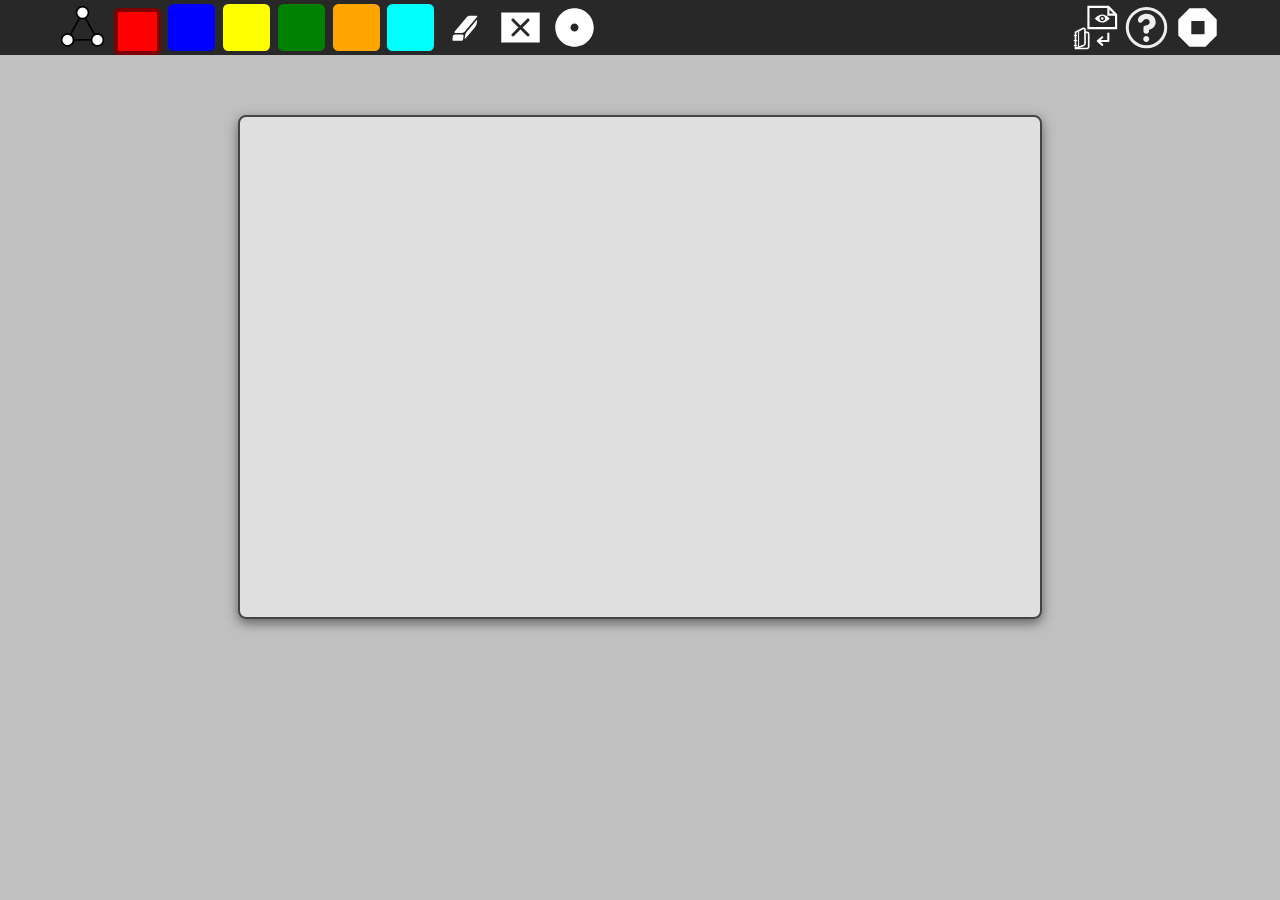
==== activities/ConnectTheDots.activity/index.html @ 667dcdec "Adding Sugarizer" ====
<!DOCTYPE html>
<html>

<head>
<meta charset="utf-8" />
<title>ConnectTheDots Activity</title>
<meta name="viewport" content="user-scalable=no, initial-scale=1, maximum-scale=1, minimum-scale=1, width=device-width, viewport-fit=cover"/>
<link rel="stylesheet" media="not screen and (device-width: 1200px) and (device-height: 900px)"
	href="lib/sugar-web/graphics/css/sugar-96dpi.css">
<link rel="stylesheet" media="screen and (device-width: 1200px) and (device-height: 900px)"
	href="lib/sugar-web/graphics/css/sugar-200dpi.css">

<link rel="stylesheet" href="css/activity.css">

<link rel="stylesheet" href="css/introjs.css">
<script src="lib/intro.js"></script>

<script data-main="js/loader" src="lib/require.js"></script>

<script type="text/javascript" src="../../cordova.js"></script>
</head>

<body>

    <div id="main-toolbar" class="toolbar">
        <button class="toolbutton" id="activity-button" title="My Activity"></button>


        <span id="colors">
          <button id="red" class="toolbutton"></button>
          <button id="blue" class="toolbutton"></button>
          <button id="yellow" class="toolbutton"></button>
          <button id="green" class="toolbutton"></button>
          <button id="orange" class="toolbutton"></button>
          <button id="cyan" class="toolbutton"></button>
        </span>



        <!-- Add more buttons here -->
        <button class="toolbutton" id="erase-button" title="Erase a Line"></button>
        <button class="toolbutton" id="clear-all-button" title="Clears the entire canvas"></button>

        <button class="toolbutton" id="network-button" title="Network"></button>

        <!-- Buttons with class="pull-right" will be right aligned -->
        <button class="toolbutton pull-right" id="stop-button" title="Stop"></button>
        <button class="toolbutton pull-right" id="help-button" title="Tutorial"></button>
        <button class="toolbutton pull-right" id="save-image" title="SaveImage"></button>
    </div>



    <!-- The content of your activity goes inside the canvas -->
    <div id="canvas">
        <h1 id="Joined" ></h1>
        <canvas id="drawCanvas" width="800" height="500"></canvas>
    </div>
</body>

</html>
---- activities/ConnectTheDots.activity/lib/sugar-web/graphics/css/sugar-96dpi.css ----
html {
  height: 100%;
  -webkit-tap-highlight-color: rgba(0, 0, 0, 0);
}
body {
  position: relative;
  height: 100%;
  margin: 0;
  font-family: sans-serif;
  font-size: 10pt;
  background-color: #c0c0c0;
}
.unselectable {
  -webkit-user-select: none;
  -moz-user-select: none;
}
.pull-right {
  float: right;
}
a {
  color: #0076c3;
  text-decoration: none;
}
/* Toolbar */
.toolbar {
  height: 55px;
  padding: 0 57px;
  color: white;
  background-color: #282828;
  -webkit-user-select: none;
  -moz-user-select: none;
}
/* Toolbar separator */
.toolbar hr {
  display: inline-block;
  height: 33px;
  margin: 2.5px;
  margin-bottom: -17px;
  border: 1px solid #808080;
}
/* Toolbar toolbutton */
.toolbar .toolbutton {
  position: relative;
  width: 47px;
  height: 47px;
  margin: 4px 2px;
  color: white;
  color: transparent;
  background-color: transparent;
  background-position: center;
  background-repeat: no-repeat;
  background-size: contain;
  border: 0;
  border-radius: 5.5px;
}
.toolbar .toolbutton:hover {
  background-color: black;
}
.toolbar .toolbutton:active,
.toolbar .toolbutton.active {
  background-color: #808080;
}
.toolbar .toolbutton img {
  width: 100%;
  height: 100%;
}
.toolbar .toolbutton:before {
  position: absolute;
  right: -4px;
  bottom: -4px;
  display: block;
  width: 55px;
  height: 11px;
  background-color: transparent;
  content: "";
}
.toolbar .toolbutton.invoker:before {
  background-image: url('../icons/emblems/arrow-down.svg');
}
.toolbar #stop-button {
  background-image: url('../icons/actions/activity-stop.svg');
}
/* Canvas */
#canvas {
  position: absolute;
  top: 55px;
  bottom: 0;
  width: 100%;
  overflow-y: auto;
  color: black;
  background-color: #c0c0c0;
}
/* Button */
button {
  padding: 2px 4px;
  line-height: 22px;
  color: white;
  background-color: #808080;
  border: 2px solid transparent;
  border-radius: 22px;
  -webkit-user-select: none;
  -moz-user-select: none;
}
button:hover {
  background-color: #a2a2a2;
  border-color: #a2a2a2;
}
button:active {
  color: black;
  background-color: white;
  border-color: #808080;
}
button:focus {
  border-color: white;
}
.toolbar button {
  margin-top: 12.5px;
}
/* Button with icon */
button.icon {
  position: relative;
  padding-left: 26px;
}
button.icon span.ok {
  background-image: url(../icons/actions/dialog-ok.svg);
}
button.icon:active span.ok {
  background-image: url(../icons/actions/dialog-ok-active.svg);
}
button.icon span.cancel {
  background-image: url(../icons/actions/dialog-cancel.svg);
}
button.icon:active span.cancel {
  background-image: url(../icons/actions/dialog-cancel-active.svg);
}
button.icon span {
  position: absolute;
  display: inline-block;
  width: 22px;
  height: 22px;
  background-color: transparent;
  background-position: center;
  background-repeat: no-repeat;
  background-size: 22px 22px;
}
button.icon span {
  top: 2px;
  left: 2px;
}
/* One line text input */
input[type='text'] {
  width: 165px;
  padding: 4px;
  line-height: 22px;
  background-color: #e5e5e5;
  border: 2px solid #e5e5e5;
  border-radius: 22px;
  outline: 0;
}
input[type='text']:focus {
  background-color: white;
}
input[type='text']:disabled {
  background-color: #808080;
  border-color: #808080;
}
.toolbar input[type='text'],
.palette .row input[type='text'] {
  margin-top: 10.5px;
}
.palette .row input[type='text']:nth-last-child(1) {
  margin-top: 8.5px;
}
input[type='text'].expand {
  width: calc(100% - 12px);
}
/* One line text input with buttons inside */
.icon-input {
  position: relative;
  display: inline-block;
}
.icon-input input[type='text'] {
  width: 135px;
  padding-right: 34px;
}
.icon-input.expand {
  width: 100%;
}
.icon-input.expand input[type='text'] {
  width: calc(100% - 42px);
}
.icon-input button {
  position: absolute;
  width: 34px;
  height: 34px;
  padding: 0;
  background-size: 22px 22px;
}
.icon-input button.right {
  right: 0;
  margin: 0 0 0 -34px;
  border-radius: 0 22px 22px 0;
}
.icon-input button {
  background-color: transparent;
  background-position: center;
  background-repeat: no-repeat;
  border: 0;
}
.icon-input button {
  top: 2px;
}
.toolbar .icon-input button:hover {
  background-color: transparent;
}
.toolbar .icon-input button {
  top: 10.5px;
}
button.cancel {
  background-image: url(../icons/actions/entry-cancel.svg);
}
button.cancel:active {
  background-image: url(../icons/actions/entry-cancel-active.svg);
}
button.cancel:disabled {
  background-image: url(../icons/actions/entry-cancel-disabled.svg);
}
/* Slider */
/* FIXME this is not fully Sugarized yet */
input[type='range'] {
  height: 11px;
  cursor: pointer;
  background-color: #808080;
  border-radius: 22px;
  -webkit-appearance: none !important;
}
input[type='range']::-webkit-slider-thumb {
  width: 22px;
  height: 22px;
  background-color: #c0c0c0;
  border: 4px solid #808080;
  border-radius: 11px;
  -webkit-appearance: none !important;
}
input[type='range']::-webkit-slider-thumb:hover {
  background-color: #e2e2e2;
  border-color: #a2a2a2;
}
.toolbar input[type='range'] {
  margin-top: 22px;
}
/* Label */
label {
  -webkit-user-select: none;
  -moz-user-select: none;
}
/* Palette */
.palette {
  position: absolute;
  color: white;
  pointer-events: none;
  background-color: transparent;
}
.palette-invoker {
  width: 51px;
  height: 53px;
  background-color: black;
  background-position: 2px 2px;
  background-repeat: no-repeat;
  background-size: 47px;
  border: 2px solid #808080;
  border-bottom: 0;
}
.palette-invoker:after {
  position: absolute;
  top: 44px;
  left: 0;
  display: block;
  width: 55px;
  height: 11px;
  background-color: transparent;
  background-image: url('../icons/emblems/arrow-up.svg');
  content: "";
}
.palette-invoker:before {
  position: absolute;
  top: 55px;
  left: 2px;
  display: block;
  width: 51px;
  height: 2px;
  background-color: black;
  content: "";
}
.palette .wrapper {
  max-width: 271px;
  min-width: 161px;
  min-height: 51px;
  pointer-events: auto;
  background-color: black;
  border: 2px solid #808080;
}
.palette .header {
  height: 51px;
  margin: 0 5.5px;
  font-weight: bold;
  line-height: 51px;
  -webkit-user-select: none;
  -moz-user-select: none;
}
.palette hr {
  border: 1px solid #808080;
}
.palette hr.header-separator {
  margin-top: 0;
}
.palette .row {
  height: 55px;
  margin: 0 5.5px;
}
.palette .row:nth-last-child(1) {
  height: 51px;
}
.palette .row.small {
  height: 22px;
}
.palette .row.expand {
  height: auto;
}
/* Palette menu */
.palette .menu {
  padding: 0;
  margin-top: 11px;
  margin-bottom: 11px;
  list-style-type: none;
}
.palette .menu button {
  width: 100%;
  padding-top: 0;
  padding-bottom: 0;
  margin-top: 0;
  margin-bottom: 0;
  line-height: 33px;
  text-align: left;
  background-color: transparent;
  border: 0;
  border-radius: 0;
}
.palette .menu button:hover {
  color: white;
  background-color: #808080;
}
.palette .menu button.icon {
  padding-left: 37px;
}
.palette .menu button.icon span {
  top: 0;
  left: 0;
  width: 33px;
  height: 33px;
}
/* Scrollbar */
::-webkit-scrollbar {
  width: 11px;
  background-color: #808080;
}
::-webkit-scrollbar-thumb {
  background-color: white;
  border: 2px solid #dddddd;
  border-radius: 11px;
}
/* Grid for visual debugging and layout */
.grid {
  position: absolute;
  top: 0;
  left: 0;
  background-color: transparent;
}
/* Checkbox and radio */
input[type='checkbox'],
input[type='radio'] {
  width: 22px;
  height: 22px;
  margin: 2px 2px 4px 2px;
  vertical-align: middle;
  background-position: center;
  background-size: contain;
  -webkit-appearance: none;
  -moz-appearance: none;
  appearance: none;
}
.toolbar input[type='checkbox'],
.toolbar input[type='radio'] {
  margin-top: 14.5px;
  margin-bottom: 18.5px;
}
input[type='checkbox'] {
  background-image: url(../icons/actions/checkbox-unchecked.svg);
}
input[type='checkbox']:active {
  background-image: url(../icons/actions/checkbox-checked-selected.svg);
}
input[type='checkbox']:checked:active {
  background-image: url(../icons/actions/checkbox-checked-selected.svg);
}
input[type='checkbox']:checked {
  background-image: url(../icons/actions/checkbox-checked.svg);
}
input[type='radio'] {
  background-image: url(../icons/actions/radio.svg);
}
input[type='radio']:active {
  background-image: url(../icons/actions/radio-selected.svg);
}
input[type='radio']:checked:active {
  background-image: url(../icons/actions/radio-active-selected.svg);
}
input[type='radio']:checked {
  background-image: url(../icons/actions/radio-active.svg);
}
/* Textarea */
.palette textarea#description.expand {
  resize: vertical !important;
  max-height: 70vh !important;
}
#description .row expand {
  resize: vertical !important;
  max-height: 70vh !important;; 
} 
textarea #description.expand {
  resize: vertical !important;
  max-height: 70vh !important;
}
textarea {
  margin: 2px;
  border: 2px solid #808080;
  cursor: auto;
}
textarea.expand {
  width: calc(100% - 12px);
}
/* Lists */
ul.flat-list {
  padding: 0;
  margin: 0;
  list-style-type: none;
}
ul.flat-list li {
  height: 31px;
  line-height: 31px;
  background-color: white;
  border-bottom: 2px dotted #c0c0c0;
}
ul.flat-list li:nth-last-child(1) {
  border-bottom: none;
}
ul.flat-list.big li {
  height: 42px;
  line-height: 42px;
}
ul.flat-list.striped li:nth-child(odd) {
  background-color: #e5e5e5;
}
/* ActivityPalette */
#activity-palette .wrapper {
  width: 271px;
}
*:focus {
  outline: 0;
 }
---- activities/ConnectTheDots.activity/lib/sugar-web/graphics/css/sugar-200dpi.css ----
html {
  height: 100%;
  -webkit-tap-highlight-color: rgba(0, 0, 0, 0);
}
body {
  position: relative;
  height: 100%;
  margin: 0;
  font-family: sans-serif;
  font-size: 10pt;
  background-color: #c0c0c0;
}
.unselectable {
  -webkit-user-select: none;
  -moz-user-select: none;
}
.pull-right {
  float: right;
}
a {
  color: #0076c3;
  text-decoration: none;
}
/* Toolbar */
.toolbar {
  height: 75px;
  padding: 0 77px;
  color: white;
  background-color: #282828;
  -webkit-user-select: none;
  -moz-user-select: none;
}
/* Toolbar separator */
.toolbar hr {
  display: inline-block;
  height: 45px;
  margin: 4.5px;
  margin-bottom: -21px;
  border: 1px solid #808080;
}
/* Toolbar toolbutton */
.toolbar .toolbutton {
  position: relative;
  width: 67px;
  height: 67px;
  margin: 4px 2px;
  color: white;
  color: transparent;
  background-color: transparent;
  background-position: center;
  background-repeat: no-repeat;
  background-size: contain;
  border: 0;
  border-radius: 7.5px;
}
.toolbar .toolbutton:hover {
  background-color: black;
}
.toolbar .toolbutton:active,
.toolbar .toolbutton.active {
  background-color: #808080;
}
.toolbar .toolbutton img {
  width: 100%;
  height: 100%;
}
.toolbar .toolbutton:before {
  position: absolute;
  right: -4px;
  bottom: -4px;
  display: block;
  width: 75px;
  height: 15px;
  background-color: transparent;
  content: "";
}
.toolbar .toolbutton.invoker:before {
  background-image: url('../icons/emblems/arrow-down.svg');
}
.toolbar #stop-button {
  background-image: url('../icons/actions/activity-stop.svg');
}
/* Canvas */
#canvas {
  position: absolute;
  top: 75px;
  bottom: 0;
  width: 100%;
  overflow-y: auto;
  color: black;
  background-color: #c0c0c0;
}
/* Button */
button {
  padding: 2px 4px;
  line-height: 30px;
  color: white;
  background-color: #808080;
  border: 2px solid transparent;
  border-radius: 30px;
  -webkit-user-select: none;
  -moz-user-select: none;
}
button:hover {
  background-color: #a2a2a2;
  border-color: #a2a2a2;
}
button:active {
  color: black;
  background-color: white;
  border-color: #808080;
}
button:focus {
  border-color: white;
}
.toolbar button {
  margin-top: 18.5px;
}
/* Button with icon */
button.icon {
  position: relative;
  padding-left: 34px;
}
button.icon span.ok {
  background-image: url(../icons/actions/dialog-ok.svg);
}
button.icon:active span.ok {
  background-image: url(../icons/actions/dialog-ok-active.svg);
}
button.icon span.cancel {
  background-image: url(../icons/actions/dialog-cancel.svg);
}
button.icon:active span.cancel {
  background-image: url(../icons/actions/dialog-cancel-active.svg);
}
button.icon span {
  position: absolute;
  display: inline-block;
  width: 30px;
  height: 30px;
  background-color: transparent;
  background-position: center;
  background-repeat: no-repeat;
  background-size: 30px 30px;
}
button.icon span {
  top: 2px;
  left: 2px;
}
/* One line text input */
input[type='text'] {
  width: 225px;
  padding: 4px;
  line-height: 30px;
  background-color: #e5e5e5;
  border: 2px solid #e5e5e5;
  border-radius: 30px;
  outline: 0;
}
input[type='text']:focus {
  background-color: white;
}
input[type='text']:disabled {
  background-color: #808080;
  border-color: #808080;
}
.toolbar input[type='text'],
.palette .row input[type='text'] {
  margin-top: 16.5px;
}
.palette .row input[type='text']:nth-last-child(1) {
  margin-top: 14.5px;
}
input[type='text'].expand {
  width: calc(100% - 12px);
}
/* One line text input with buttons inside */
.icon-input {
  position: relative;
  display: inline-block;
}
.icon-input input[type='text'] {
  width: 187px;
  padding-right: 42px;
}
.icon-input.expand {
  width: 100%;
}
.icon-input.expand input[type='text'] {
  width: calc(100% - 50px);
}
.icon-input button {
  position: absolute;
  width: 42px;
  height: 42px;
  padding: 0;
  background-size: 30px 30px;
}
.icon-input button.right {
  right: 0;
  margin: 0 0 0 -42px;
  border-radius: 0 30px 30px 0;
}
.icon-input button {
  background-color: transparent;
  background-position: center;
  background-repeat: no-repeat;
  border: 0;
}
.icon-input button {
  top: 2px;
}
.toolbar .icon-input button:hover {
  background-color: transparent;
}
.toolbar .icon-input button {
  top: 16.5px;
}
button.cancel {
  background-image: url(../icons/actions/entry-cancel.svg);
}
button.cancel:active {
  background-image: url(../icons/actions/entry-cancel-active.svg);
}
button.cancel:disabled {
  background-image: url(../icons/actions/entry-cancel-disabled.svg);
}
/* Slider */
/* FIXME this is not fully Sugarized yet */
input[type='range'] {
  height: 15px;
  cursor: pointer;
  background-color: #808080;
  border-radius: 30px;
  -webkit-appearance: none !important;
}
input[type='range']::-webkit-slider-thumb {
  width: 30px;
  height: 30px;
  background-color: #c0c0c0;
  border: 4px solid #808080;
  border-radius: 15px;
  -webkit-appearance: none !important;
}
input[type='range']::-webkit-slider-thumb:hover {
  background-color: #e2e2e2;
  border-color: #a2a2a2;
}
.toolbar input[type='range'] {
  margin-top: 30px;
}
/* Label */
label {
  -webkit-user-select: none;
  -moz-user-select: none;
}
/* Palette */
.palette {
  position: absolute;
  color: white;
  pointer-events: none;
  background-color: transparent;
}
.palette-invoker {
  width: 71px;
  height: 73px;
  background-color: black;
  background-position: 2px 2px;
  background-repeat: no-repeat;
  background-size: 67px;
  border: 2px solid #808080;
  border-bottom: 0;
}
.palette-invoker:after {
  position: absolute;
  top: 60px;
  left: 0;
  display: block;
  width: 75px;
  height: 15px;
  background-color: transparent;
  background-image: url('../icons/emblems/arrow-up.svg');
  content: "";
}
.palette-invoker:before {
  position: absolute;
  top: 75px;
  left: 2px;
  display: block;
  width: 71px;
  height: 2px;
  background-color: black;
  content: "";
}
.palette .wrapper {
  max-width: 371px;
  min-width: 221px;
  min-height: 71px;
  pointer-events: auto;
  background-color: black;
  border: 2px solid #808080;
}
.palette .header {
  height: 71px;
  margin: 0 7.5px;
  font-weight: bold;
  line-height: 71px;
  -webkit-user-select: none;
  -moz-user-select: none;
}
.palette hr {
  border: 1px solid #808080;
}
.palette hr.header-separator {
  margin-top: 0;
}
.palette .row {
  height: 75px;
  margin: 0 7.5px;
}
.palette .row:nth-last-child(1) {
  height: 71px;
}
.palette .row.small {
  height: 30px;
}
.palette .row.expand {
  height: auto;
}
/* Palette menu */
.palette .menu {
  padding: 0;
  margin-top: 15px;
  margin-bottom: 15px;
  list-style-type: none;
}
.palette .menu button {
  width: 100%;
  padding-top: 0;
  padding-bottom: 0;
  margin-top: 0;
  margin-bottom: 0;
  line-height: 45px;
  text-align: left;
  background-color: transparent;
  border: 0;
  border-radius: 0;
}
.palette .menu button:hover {
  color: white;
  background-color: #808080;
}
.palette .menu button.icon {
  padding-left: 49px;
}
.palette .menu button.icon span {
  top: 0;
  left: 0;
  width: 45px;
  height: 45px;
}
/* Scrollbar */
::-webkit-scrollbar {
  width: 15px;
  background-color: #808080;
}
::-webkit-scrollbar-thumb {
  background-color: white;
  border: 2px solid #dddddd;
  border-radius: 15px;
}
/* Grid for visual debugging and layout */
.grid {
  position: absolute;
  top: 0;
  left: 0;
  background-color: transparent;
}
/* Checkbox and radio */
input[type='checkbox'],
input[type='radio'] {
  width: 30px;
  height: 30px;
  margin: 2px 2px 4px 2px;
  vertical-align: middle;
  background-position: center;
  background-size: contain;
  -webkit-appearance: none;
  -moz-appearance: none;
  appearance: none;
}
.toolbar input[type='checkbox'],
.toolbar input[type='radio'] {
  margin-top: 20.5px;
  margin-bottom: 24.5px;
}
input[type='checkbox'] {
  background-image: url(../icons/actions/checkbox-unchecked.svg);
}
input[type='checkbox']:active {
  background-image: url(../icons/actions/checkbox-checked-selected.svg);
}
input[type='checkbox']:checked:active {
  background-image: url(../icons/actions/checkbox-checked-selected.svg);
}
input[type='checkbox']:checked {
  background-image: url(../icons/actions/checkbox-checked.svg);
}
input[type='radio'] {
  background-image: url(../icons/actions/radio.svg);
}
input[type='radio']:active {
  background-image: url(../icons/actions/radio-selected.svg);
}
input[type='radio']:checked:active {
  background-image: url(../icons/actions/radio-active-selected.svg);
}
input[type='radio']:checked {
  background-image: url(../icons/actions/radio-active.svg);
}
/* Textarea */
textarea {
  margin: 2px;
  border: 2px solid #808080;
}
textarea.expand {
  width: calc(100% - 12px);
}
/* Lists */
ul.flat-list {
  padding: 0;
  margin: 0;
  list-style-type: none;
}
ul.flat-list li {
  height: 43px;
  line-height: 43px;
  background-color: white;
  border-bottom: 2px dotted #c0c0c0;
}
ul.flat-list li:nth-last-child(1) {
  border-bottom: none;
}
ul.flat-list.big li {
  height: 58px;
  line-height: 58px;
}
ul.flat-list.striped li:nth-child(odd) {
  background-color: #e5e5e5;
}
/* ActivityPalette */
#activity-palette .wrapper {
  width: 371px;
}
*:focus {
  outline: 0;
 }
---- activities/ConnectTheDots.activity/css/activity.css ----
#main-toolbar #activity-button {
  background-image: url(../activity/activity-icon.svg);
}

body {
	height: 100vh;
}
#main-toolbar #add-button {
	background-image: url(../icons/add.svg);
}
.pawn {
	background-image: url(../icons/pawn-icon.svg);
	display: inline-block;
	width: 65px;
	height: 65px;
}

#main-toolbar #network-button {
	background-image: url(../lib/sugar-web/graphics/icons/actions/zoom-home.svg);
}

#private-button {
	background-image: url(../lib/sugar-web/graphics/icons/actions/zoom-home.svg);
	width: 47px;
	height: 47px;
	margin: 4px 2px;
	color: white;
	color: transparent;
	background-color: transparent;
	background-position: center;
	background-repeat: no-repeat;
	background-size: contain;
	border: 0;
	border-radius: 5.5px;
}

#shared-button {
	background-image: url(../lib/sugar-web/graphics/icons/actions/zoom-neighborhood.svg);
	width: 47px;
	height: 47px;
	margin: 4px 2px;
	color: white;
	color: transparent;
	background-color: transparent;
	background-position: center;
	background-repeat: no-repeat;
	background-size: contain;
	border: 0;
	border-radius: 5.5px;
}

#main-toolbar #picture-button {
	background-image: url(../icons/insert-picture.svg);
}

.palette-item {
	width: 200px;
	height: 30px;
	padding-top: 15px;
	padding-left: 10px;
}

.palette-item:hover {
	background-color: #808080;
}

.palette-icon {
	width: 30px;
}

.palette-text {
	vertical-align: super;
}

.item-icon {
	padding-top: 3px;
	height: 40px;
}

#main-toolbar #help-button {
	background-image: url(../icons/help.svg);
}

/* UI styling for introJs-tutorial */

.introjs-overlay {
  background-color: #000 !important;
  opacity: .8 !important;
}

.introjs-tooltip {
  font-family: "Helvetica Neue",Helvetica,Arial,sans-serif!important;
  border-radius: 6px !important;
  padding: 2px 1px !important;
  font-size: 14px !important;
}

.introjs-helperLayer{
  background: inherit !important;
  opacity: 0.6 !important;
}

.customTooltip .introjs-tooltip-header {
  font-family: "Helvetica Neue",Helvetica,Arial,sans-serif;
  color : #ffffff;
  text-shadow: none;
  background-color: #808080;
  margin: 0;
  padding: 0px 10px;
  border-bottom: 1px solid #ebebeb;
  border-radius: 5px 5px 0 0;
}

.customTooltip .introjs-tooltip-title {
  font-size: 14px;
  padding: 0px 8px;
  font-weight: 800;
}

.customTooltip .introjs-tooltiptext {
  color: #000000;
  line-height: 1.42857143;
}

.customTooltip .introjs-skipbutton {
  float: right;
  cursor: pointer;
  background-image: url(../icons/dialog-cancel.svg);
  width: 25px;
  height: 25px;
  background-size: 25px 25px;
  margin-top: 2px;
  padding: 0px;
  white-space: nowrap;
  color: transparent;
  line-height: 27px;
}

.customTooltip .introjs-nextbutton::before {
  content: "";
  margin-right: 6px;
  background-image: url(../icons/go-right.svg);
  width: 20px;
  height: 20px;
  background-size: 20px 20px;
}

.customTooltip .introjs-prevbutton::before {
  content: "";
  margin-right: 6px;
  background-image: url(../icons/go-left.svg);
  width: 20px;
  height: 20px;
  background-size: 20px 20px;
}

.customTooltip .introjs-tooltipbuttons {
  display: flex;
  flex-wrap:wrap;
  justify-content: center;
  align-items: center;
  cursor: pointer;
  border-top: 0px;
  padding: 0px;
  text-align: center;
  white-space: normal;
}

.customTooltip .introjs-button {
  text-shadow: none;
  border-radius: 22px;
  margin: 5px 8px 8px 8px;
  width: fit-content;
  background-color: #808080 !important;
  display: flex !important;
  align-items: center !important;
  color: white !important;
  padding: 6px 20px 6px 10px;
  border: 0px;
}

.customTooltip .introjs-button:focus {
  -webkit-box-shadow: 0 0 0 0rem rgba(158, 158, 158, .5);
  box-shadow: 0 0 0 0rem rgba(158, 158, 158, .5);
  border: 0px;
  background-color: #808080 !important;
}

.customTooltip .introjs-disabled {
  color: black !important;
  border: 0px;
  opacity: .65;
}

.customTooltip .introjs-disabled:focus {
  -webkit-box-shadow: 0 0 0 0rem rgba(158, 158, 158, .5);
  box-shadow: 0 0 0 0rem rgba(158, 158, 158, .5);
  border: 0px;
}

/* NEW CSS */
canvas {
      border: 2px solid #444;
      border-radius: 8px;
      box-shadow: 0 4px 12px rgba(0, 0, 0, 0.5);
      display: flex;
      margin: 60px auto;
      background-color: rgba(255,255,255,0.5);
      position: relative;

}

h2,p{
    text-align: center;
}

#main-toolbar #erase-button {
	background-image: url(../icons/tool-eraser.svg);
}

#main-toolbar #clear-all-button {
	background-image: url(../icons/edit-clear.svg);
}

#main-toolbar #save-image{
    background-image: url(../icons/save-image.svg);
}

#red, #blue, #green, #yellow, #orange, #cyan{
    cursor: pointer;
}


#red{
    background-color:red;
    border: 4px solid rgba(0,0,0,0.5);
}

#blue{
    background-color:blue
}

#yellow{
    background-color:yellow
}
#green{
    background-color:green;
}
#orange{
    background-color:orange
}
#cyan{
background-color:cyan
}
#Joined{
     /* Floats the text so it takes up zero layout space */
    position: absolute;
    top: 10px; /* Slight gap from the very top edge */
    left: 50%;
    transform: translateX(-50%); /* Perfectly centers it horizontally */

    margin: 0;
    z-index: 10; /* Ensures it stays on top of the drawCanvas */
    pointer-events: none; /* Stops the text from blocking mouse clicks on the canvas */

}

/* We will add this class via JavaScript to trigger the animation */
.fade-out {
    animation: fadeAway 5s forwards;
}

@keyframes fadeAway {
    0% { opacity: 1; }
    70% { opacity: 1; } /* Stays fully visible for the first ~3.5 seconds */
    100% { opacity: 0; } /* Fades to invisible at the end */
}
---- activities/ConnectTheDots.activity/css/introjs.css ----
.introjs-overlay{position:absolute;-webkit-box-sizing:content-box;box-sizing:content-box;z-index:999999;opacity:0;-webkit-transition:all .3s ease-out;-o-transition:all .3s ease-out;transition:all .3s ease-out}.introjs-showElement{z-index:9999999!important}tr.introjs-showElement>td{z-index:9999999!important;position:relative}tr.introjs-showElement>th{z-index:9999999!important;position:relative}.introjs-disableInteraction{z-index:99999999!important;position:absolute;background-color:#fff;opacity:0}.introjs-relativePosition{position:relative}.introjs-helperLayer{-webkit-box-sizing:content-box;box-sizing:content-box;position:absolute;z-index:9999998;border-radius:4px;-webkit-transition:all .3s ease-out;-o-transition:all .3s ease-out;transition:all .3s ease-out}.introjs-helperLayer *{-webkit-box-sizing:content-box;box-sizing:content-box}.introjs-helperLayer :before{-webkit-box-sizing:content-box;box-sizing:content-box}.introjs-helperLayer :after{-webkit-box-sizing:content-box;box-sizing:content-box}.introjs-tooltipReferenceLayer{font-family:"Helvetica Neue",Inter,ui-sans-serif,"Apple Color Emoji",Helvetica,Arial,sans-serif;-webkit-box-sizing:content-box;box-sizing:content-box;position:absolute;visibility:visible;z-index:100000000;background-color:transparent;-webkit-transition:all .3s ease-out;-o-transition:all .3s ease-out;transition:all .3s ease-out}.introjs-tooltipReferenceLayer *{font-family:"Helvetica Neue",Inter,ui-sans-serif,"Apple Color Emoji",Helvetica,Arial,sans-serif}.introjs-helperNumberLayer{font-family:"Helvetica Neue",Inter,ui-sans-serif,"Apple Color Emoji",Helvetica,Arial,sans-serif;color:#9e9e9e;text-align:center;padding-top:10px;padding-bottom:10px}.introjs-arrow{border:5px solid transparent;content:"";position:absolute}.introjs-arrow.top{top:-10px;left:10px;border-bottom-color:#fff}.introjs-arrow.top-right{top:-10px;right:10px;border-bottom-color:#fff}.introjs-arrow.top-middle{top:-10px;left:50%;margin-left:-5px;border-bottom-color:#fff}.introjs-arrow.right{right:-10px;top:10px;border-left-color:#fff}.introjs-arrow.right-bottom{bottom:10px;right:-10px;border-left-color:#fff}.introjs-arrow.bottom{bottom:-10px;left:10px;border-top-color:#fff}.introjs-arrow.bottom-right{bottom:-10px;right:10px;border-top-color:#fff}.introjs-arrow.bottom-middle{bottom:-10px;left:50%;margin-left:-5px;border-top-color:#fff}.introjs-arrow.left{left:-10px;top:10px;border-right-color:#fff}.introjs-arrow.left-bottom{left:-10px;bottom:10px;border-right-color:#fff}.introjs-tooltip{-webkit-box-sizing:content-box;box-sizing:content-box;position:absolute;visibility:visible;background-color:#fff;min-width:250px;max-width:300px;border-radius:5px;-webkit-box-shadow:0 3px 30px rgba(33,33,33,.3);box-shadow:0 3px 30px rgba(33,33,33,.3);-webkit-transition:opacity .1s ease-out;-o-transition:opacity .1s ease-out;transition:opacity .1s ease-out}.introjs-tooltiptext{padding:20px}.introjs-dontShowAgain{padding-left:20px;padding-right:20px}.introjs-dontShowAgain input{padding:0;margin:0;margin-bottom:2px;display:inline;width:10px;height:10px}.introjs-dontShowAgain label{font-size:14px;display:inline-block;font-weight:400;display:inline-block;margin:0 0 0 5px;padding:0;background-color:#fff;color:#616161;-webkit-user-select:none;-moz-user-select:none;-ms-user-select:none;user-select:none}.introjs-tooltip-title{font-size:18px;margin:0;padding:0;font-weight:700;float:left;line-height:32px}.introjs-tooltip-header{padding-left:20px;padding-right:20px;padding-top:10px}.introjs-tooltip-header:after{content:".";visibility:hidden;display:block;height:0;clear:both}.introjs-tooltipbuttons{border-top:1px solid #e0e0e0;padding:10px;text-align:right;white-space:nowrap}.introjs-tooltipbuttons:after{content:"";visibility:hidden;display:block;height:0;clear:both}.introjs-button{-webkit-box-sizing:content-box;box-sizing:content-box;position:relative;overflow:visible;display:inline-block;padding:.5rem 1rem;border:1px solid #bdbdbd;text-decoration:none;text-shadow:1px 1px 0 #fff;font-size:14px;color:#424242;white-space:nowrap;cursor:pointer;outline:0;background-color:#f4f4f4;border-radius:.2em;zoom:1;display:inline}.introjs-button:hover{outline:0;text-decoration:none;border-color:#9e9e9e;background-color:#e0e0e0;color:#212121}.introjs-button:focus{outline:0;text-decoration:none;background-color:#eee;-webkit-box-shadow:0 0 0 .2rem rgba(158,158,158,.5);box-shadow:0 0 0 .2rem rgba(158,158,158,.5);border:1px solid #616161;color:#212121}.introjs-button:active{outline:0;text-decoration:none;background-color:#e0e0e0;border-color:#9e9e9e;color:#212121}.introjs-button::-moz-focus-inner{padding:0;border:0}.introjs-skipbutton{-webkit-box-sizing:content-box;box-sizing:content-box;color:#616161;float:right;font-size:20px;cursor:pointer;font-weight:700;line-height:1;text-align:center;padding:7px 10px}.introjs-skipbutton:focus,.introjs-skipbutton:hover{outline:0;text-decoration:none}.introjs-prevbutton{float:left}.introjs-nextbutton{float:right}.introjs-disabled{color:#9e9e9e;border-color:#bdbdbd;-webkit-box-shadow:none;box-shadow:none;cursor:default;background-color:#f4f4f4;background-image:none;text-decoration:none}.introjs-disabled:focus,.introjs-disabled:hover{color:#9e9e9e;border-color:#bdbdbd;-webkit-box-shadow:none;box-shadow:none;cursor:default;background-color:#f4f4f4;background-image:none;text-decoration:none}.introjs-hidden{display:none}.introjs-bullets{text-align:center;padding-top:10px;padding-bottom:10px}.introjs-bullets ul{-webkit-box-sizing:content-box;box-sizing:content-box;clear:both;margin:0 auto 0;padding:0;display:inline-block}.introjs-bullets ul li{-webkit-box-sizing:content-box;box-sizing:content-box;list-style:none;float:left;margin:0 2px}.introjs-bullets ul li a{-webkit-transition:width .1s ease-in;-o-transition:width .1s ease-in;transition:width .1s ease-in;-webkit-box-sizing:content-box;box-sizing:content-box;display:block;width:6px;height:6px;background:#ccc;border-radius:10px;text-decoration:none;cursor:pointer}.introjs-bullets ul li a:focus,.introjs-bullets ul li a:hover{width:15px;background:#999;text-decoration:none;outline:0}.introjs-bullets ul li a.active{width:15px;background:#999}.introjs-progress{-webkit-box-sizing:content-box;box-sizing:content-box;overflow:hidden;height:10px;margin:10px;border-radius:4px;background-color:#e0e0e0}.introjs-progressbar{-webkit-box-sizing:content-box;box-sizing:content-box;float:left;width:0%;height:100%;font-size:10px;line-height:10px;text-align:center;background-color:#08c}.introjsFloatingElement{position:absolute;height:0;width:0;left:50%;top:50%}.introjs-fixedTooltip{position:fixed}.introjs-hint{-webkit-box-sizing:content-box;box-sizing:content-box;position:absolute;background:0 0;width:20px;height:15px;cursor:pointer}.introjs-hint:focus{border:0;outline:0}.introjs-hint:hover>.introjs-hint-pulse{background-color:rgba(60,60,60,.57)}.introjs-hidehint{display:none}.introjs-fixedhint{position:fixed}@-webkit-keyframes introjspulse{0%{-webkit-transform:scale(.95);transform:scale(.95);-webkit-box-shadow:0 0 0 0 rgba(0,0,0,.7);box-shadow:0 0 0 0 rgba(0,0,0,.7)}70%{-webkit-transform:scale(1);transform:scale(1);-webkit-box-shadow:0 0 0 10px transparent;box-shadow:0 0 0 10px transparent}100%{-webkit-transform:scale(.95);transform:scale(.95);-webkit-box-shadow:0 0 0 0 transparent;box-shadow:0 0 0 0 transparent}}@keyframes introjspulse{0%{-webkit-transform:scale(.95);transform:scale(.95);-webkit-box-shadow:0 0 0 0 rgba(0,0,0,.7);box-shadow:0 0 0 0 rgba(0,0,0,.7)}70%{-webkit-transform:scale(1);transform:scale(1);-webkit-box-shadow:0 0 0 10px transparent;box-shadow:0 0 0 10px transparent}100%{-webkit-transform:scale(.95);transform:scale(.95);-webkit-box-shadow:0 0 0 0 transparent;box-shadow:0 0 0 0 transparent}}.introjs-hint-pulse{-webkit-box-sizing:content-box;box-sizing:content-box;width:15px;height:15px;border-radius:30px;background-color:rgba(136,136,136,.24);z-index:10;position:absolute;-webkit-transition:all .2s ease-out;-o-transition:all .2s ease-out;transition:all .2s ease-out;-webkit-animation:introjspulse 2s infinite;animation:introjspulse 2s infinite}.introjs-hint-no-anim .introjs-hint-pulse{-webkit-animation:none;animation:none}.introjs-hint-dot{-webkit-box-sizing:content-box;box-sizing:content-box;background:0 0;border-radius:60px;height:50px;width:50px;position:absolute;top:-18px;left:-18px;z-index:1;opacity:0}
/*# sourceMappingURL=introjs.css.map */
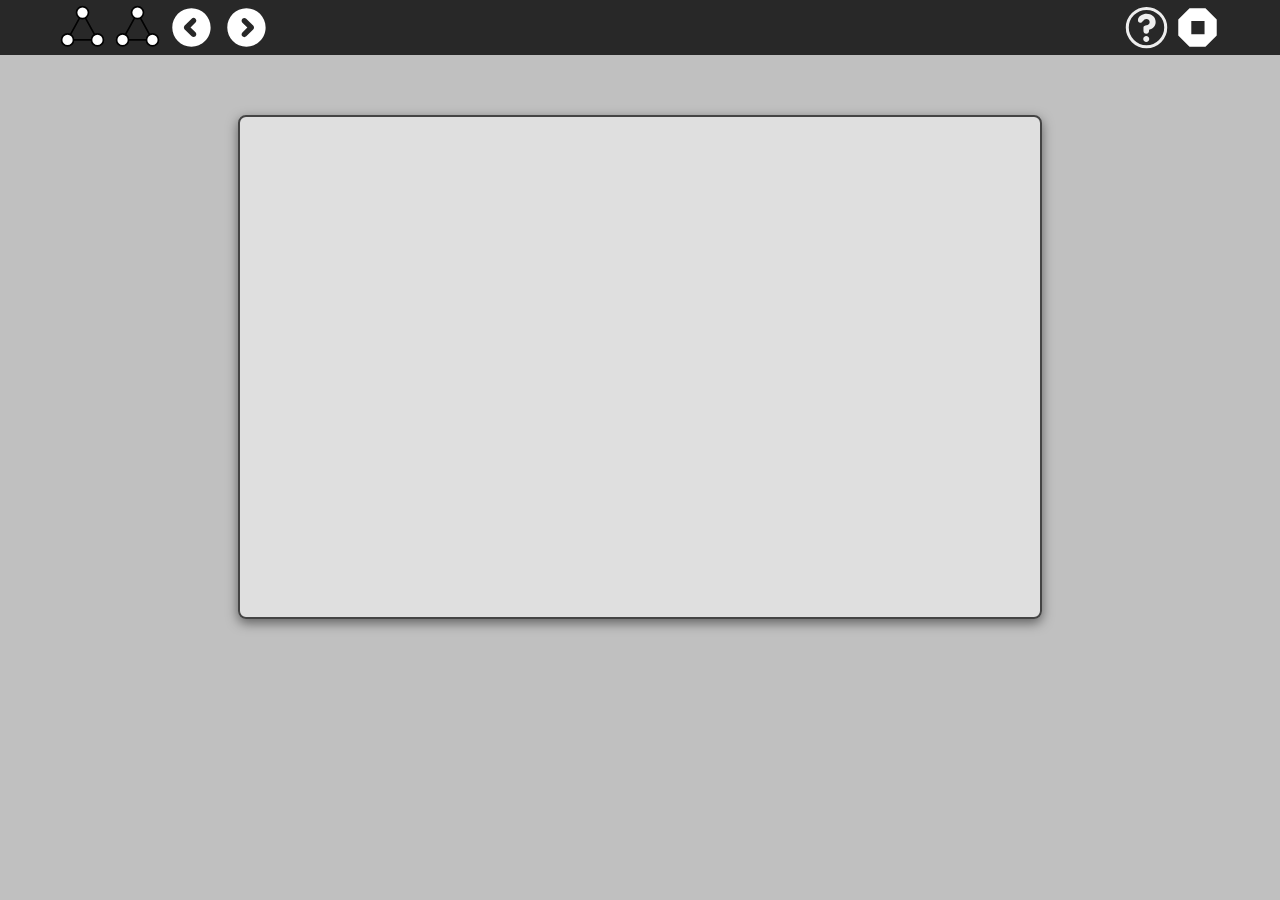
==== commit 23cc021b: "Implemented COnnect the dots into multiplayer" ====
--- a/activities/ConnectTheDots.activity/index.html
+++ b/activities/ConnectTheDots.activity/index.html
@@ -26,27 +26,19 @@
         <button class="toolbutton" id="activity-button" title="My Activity"></button>
 
 
-        <span id="colors">
-          <button id="red" class="toolbutton"></button>
-          <button id="blue" class="toolbutton"></button>
-          <button id="yellow" class="toolbutton"></button>
-          <button id="green" class="toolbutton"></button>
-          <button id="orange" class="toolbutton"></button>
-          <button id="cyan" class="toolbutton"></button>
-        </span>
+        <!-- Add more buttons here -->
+        <button class="toolbutton" id="connect-dots-button" title="Enter in connect the dots"></button>
+        <button class="toolbutton" id="number-mode-button" title="Enter in number mode"></button>
+        <button class="toolbutton" id="paperio-button" title="Enter in Conquer mode"></button>
 
 
 
-        <!-- Add more buttons here -->
-        <button class="toolbutton" id="erase-button" title="Erase a Line"></button>
-        <button class="toolbutton" id="clear-all-button" title="Clears the entire canvas"></button>
-
-        <button class="toolbutton" id="network-button" title="Network"></button>
 
         <!-- Buttons with class="pull-right" will be right aligned -->
         <button class="toolbutton pull-right" id="stop-button" title="Stop"></button>
         <button class="toolbutton pull-right" id="help-button" title="Tutorial"></button>
-        <button class="toolbutton pull-right" id="save-image" title="SaveImage"></button>
+        <!-- <button class="toolbutton pull-right" id="network-button" title="Network"></button> -->
+
     </div>
 
 
--- a/activities/ConnectTheDots.activity/css/activity.css
+++ b/activities/ConnectTheDots.activity/css/activity.css
@@ -81,6 +81,18 @@
 	background-image: url(../icons/help.svg);
 }
 
+#main-toolbar #connect-dots-button{
+    background-image: url(../activity/activity-icon.svg);
+}
+
+#main-toolbar #number-mode-button{
+    background-image: url(../icons/go-left.svg);
+}
+
+#main-toolbar #paperio-button{
+    background-image: url(../icons/go-right.svg);
+}
+
 /* UI styling for introJs-tutorial */
 
 .introjs-overlay {
